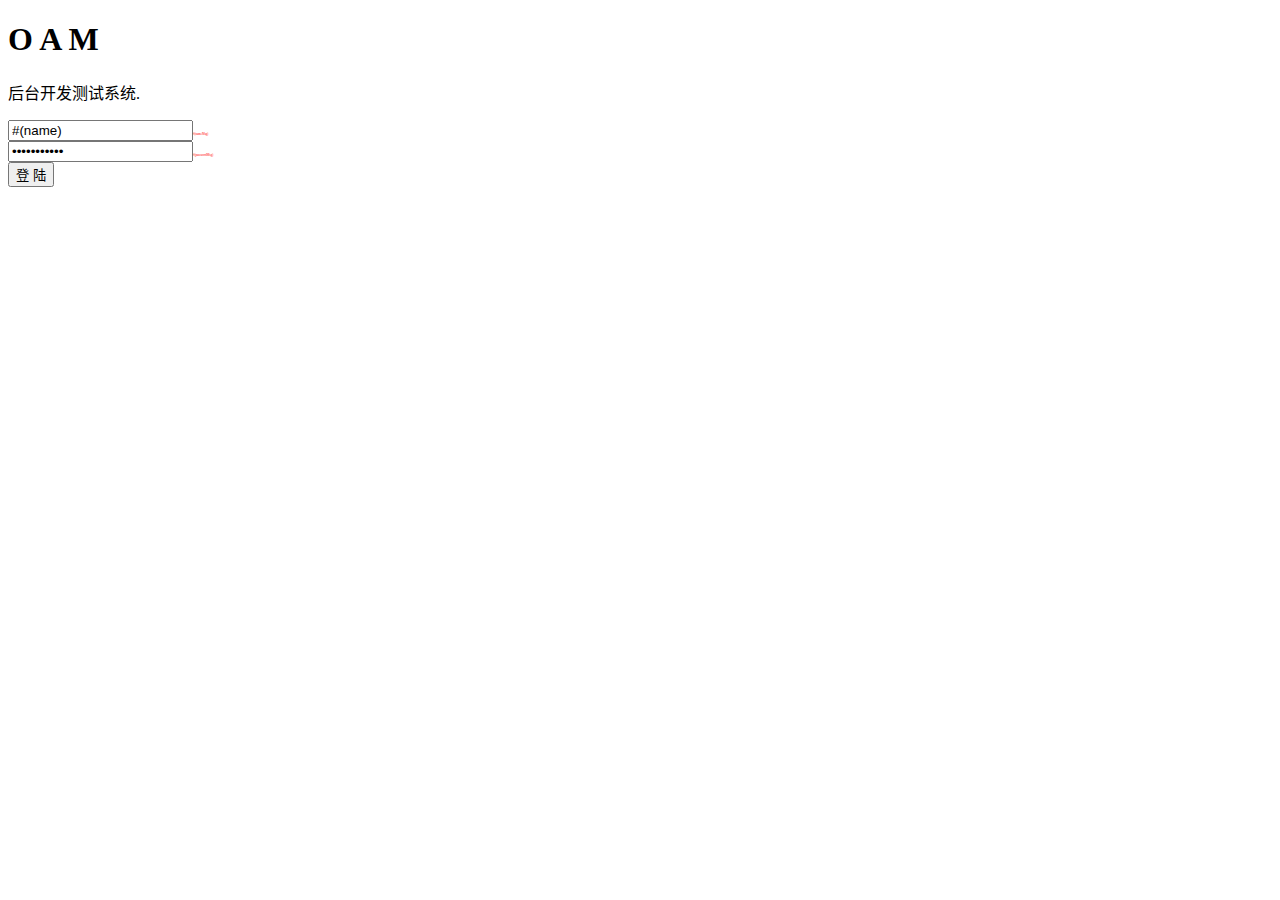
==== oam/WebRoot/html/index.html @ 74345c82 "第一次提交" ====
<!DOCTYPE html>
<html lang="zh-CN">
<meta name="viewport" content="width=device-width, initial-scale=1, maximum-scale=1, user-scalable=no">
<title>登陆丨OAM</title>
<link rel="stylesheet" href="css/style.css">
<body>

<div class="login-container">
	<h1>O A M</h1>
	
	<div class="connect">
		<p>后台开发测试系统.</p>
	</div>
	
	<form action="/login" method="post" id="loginForm">
		<div>
			<input type="text" name="name" class="name" placeholder="请输入账号" autocomplete="off" value='#(name)'/><span style="color:red;font-size:3px">#(nameMsg)</span>
		</div>
		<div>
			<input type="password" name="password" class="password" placeholder="请输入密码" oncontextmenu="return false" onpaste="return false" value='#(password)' /><span style="color:red;font-size:3px">#(passwordMsg)</span>
		</div>
		<button id="submit" type="submit">登 陆</button>
	</form>
</div>

</body>
<script src="http://www.jq22.com/jquery/1.11.1/jquery.min.js"></script>
<script src="js/common.js"></script>
<!--背景图片自动更换-->
<script src="js/supersized.3.2.7.min.js"></script>
<script src="js/supersized-init.js"></script>
<!--表单验证
<script src="js/jquery.validate.min.js?var1.14.0"></script>
-->
</html>
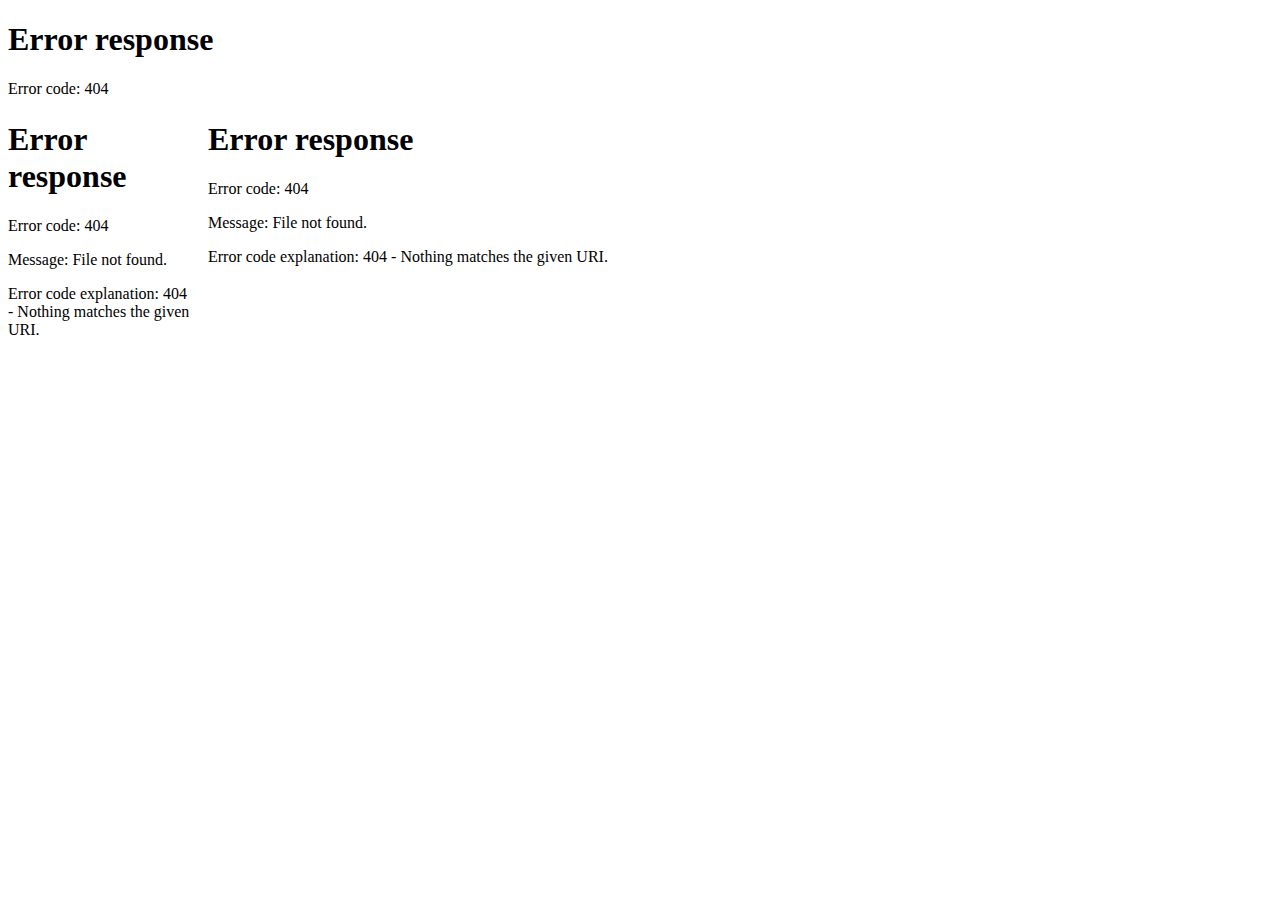
==== commit 8d5133ec: "update" ====
--- a/oam/WebRoot/html/index.html
+++ b/oam/WebRoot/html/index.html
@@ -1,35 +1,22 @@
-<!DOCTYPE html>
-<html lang="zh-CN">
-<meta name="viewport" content="width=device-width, initial-scale=1, maximum-scale=1, user-scalable=no">
-<title>登陆丨OAM</title>
-<link rel="stylesheet" href="css/style.css">
-<body>
+<!doctype html>
+<html>
+<head>
+<meta charset="utf-8">
+<meta name="author" content="order by dede58.com"/>
+<meta name="author" content="order by dede58.com"/>
+<meta http-equiv="X-UA-Compatible" content="IE=9" >
+<title>网友水墨寒分享一套原创div+css后台管理系统模板</title>
+<meta name="Keywords" content="网友水墨寒分享一套原创div+css后台管理系统模板,Jquery插件,Jquery原创,Jquery资源,Jquery特效,div+css,JquerySchool" />
+<meta name="description" content="JquerySchool是一个专门分享jquery资源、jquery插件、jquery特效的一个网站,完全开放源代码,把实际开发中应用最多、最实用的Jquery资源抽取出来再加以精心编排,让广大网友能以最短的时间、花最少的精力去真正掌握jQuery开发的知识。" />
+</head>
 
-<div class="login-container">
-	<h1>O A M</h1>
-	
-	<div class="connect">
-		<p>后台开发测试系统.</p>
-	</div>
-	
-	<form action="/login" method="post" id="loginForm">
-		<div>
-			<input type="text" name="name" class="name" placeholder="请输入账号" autocomplete="off" value='#(name)'/><span style="color:red;font-size:3px">#(nameMsg)</span>
-		</div>
-		<div>
-			<input type="password" name="password" class="password" placeholder="请输入密码" oncontextmenu="return false" onpaste="return false" value='#(password)' /><span style="color:red;font-size:3px">#(passwordMsg)</span>
-		</div>
-		<button id="submit" type="submit">登 陆</button>
-	</form>
-</div>
-
-</body>
-<script src="http://www.jq22.com/jquery/1.11.1/jquery.min.js"></script>
-<script src="js/common.js"></script>
-<!--背景图片自动更换-->
-<script src="js/supersized.3.2.7.min.js"></script>
-<script src="js/supersized-init.js"></script>
-<!--表单验证
-<script src="js/jquery.validate.min.js?var1.14.0"></script>
--->
+<frameset rows="100,*" cols="*" framespacing="0" frameborder="no" border="0">
+  <frame src="html/top.html" name="Top" scrolling="No" noresize="noresize" id="Top" title="topFrame" />
+  <frameset rows="*" cols="200,*" framespacing="2" frameborder="no" >
+  <frame src="html/left.html" name="Left" scrolling="No" noresize="noresize" id="Left" title="leftFrame" target="Main"/>
+  <frame src="html/main.html" name="Main" id="Main" title="mainFrame" />
+  </frameset>
+</frameset>
+<noframes><body>
+</body></noframes>
 </html>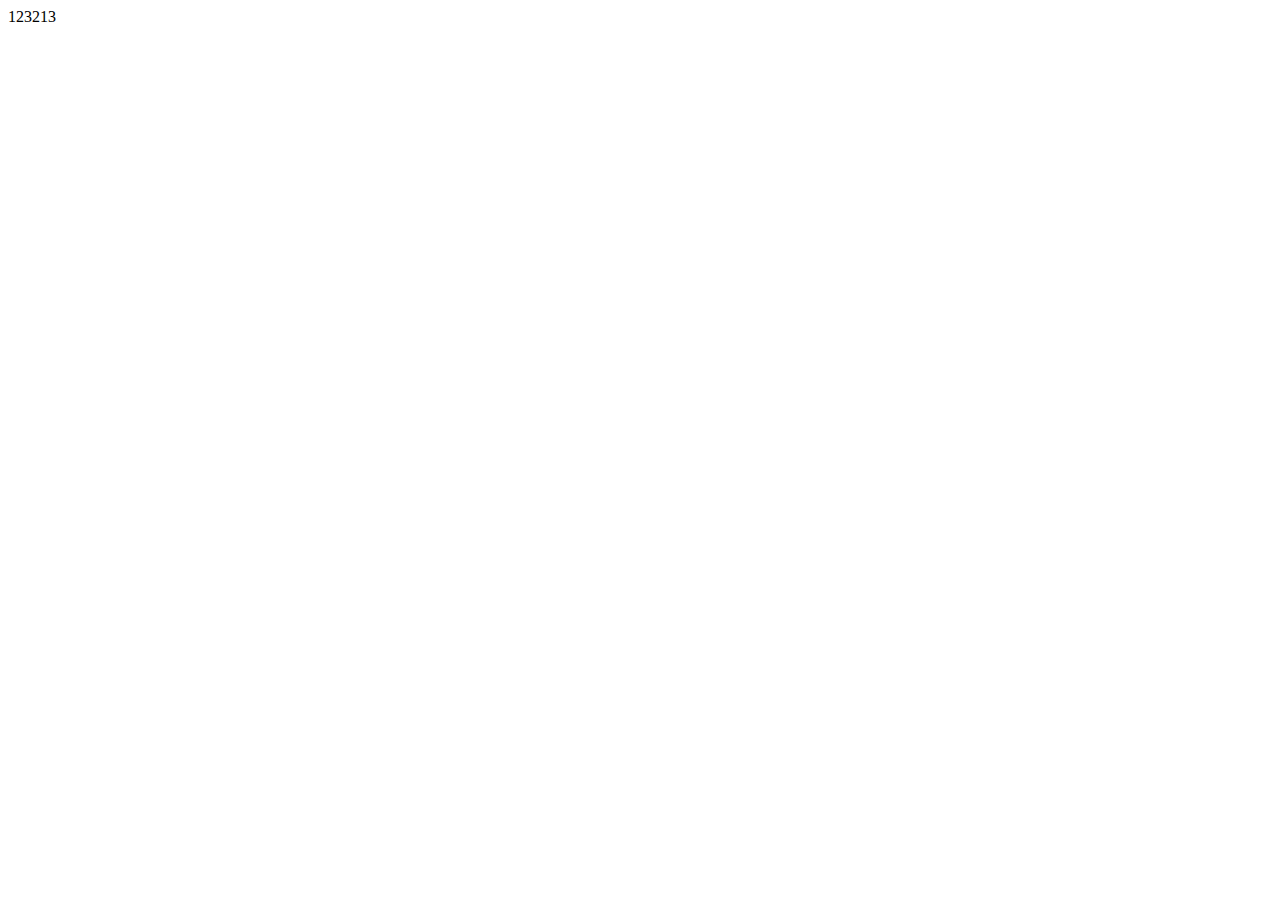
==== commit 64b619c9: "update" ====
--- a/oam/WebRoot/html/index.html
+++ b/oam/WebRoot/html/index.html
@@ -9,7 +9,7 @@
 <meta name="Keywords" content="网友水墨寒分享一套原创div+css后台管理系统模板,Jquery插件,Jquery原创,Jquery资源,Jquery特效,div+css,JquerySchool" />
 <meta name="description" content="JquerySchool是一个专门分享jquery资源、jquery插件、jquery特效的一个网站,完全开放源代码,把实际开发中应用最多、最实用的Jquery资源抽取出来再加以精心编排,让广大网友能以最短的时间、花最少的精力去真正掌握jQuery开发的知识。" />
 </head>
-
+		123213
 <frameset rows="100,*" cols="*" framespacing="0" frameborder="no" border="0">
   <frame src="html/top.html" name="Top" scrolling="No" noresize="noresize" id="Top" title="topFrame" />
   <frameset rows="*" cols="200,*" framespacing="2" frameborder="no" >
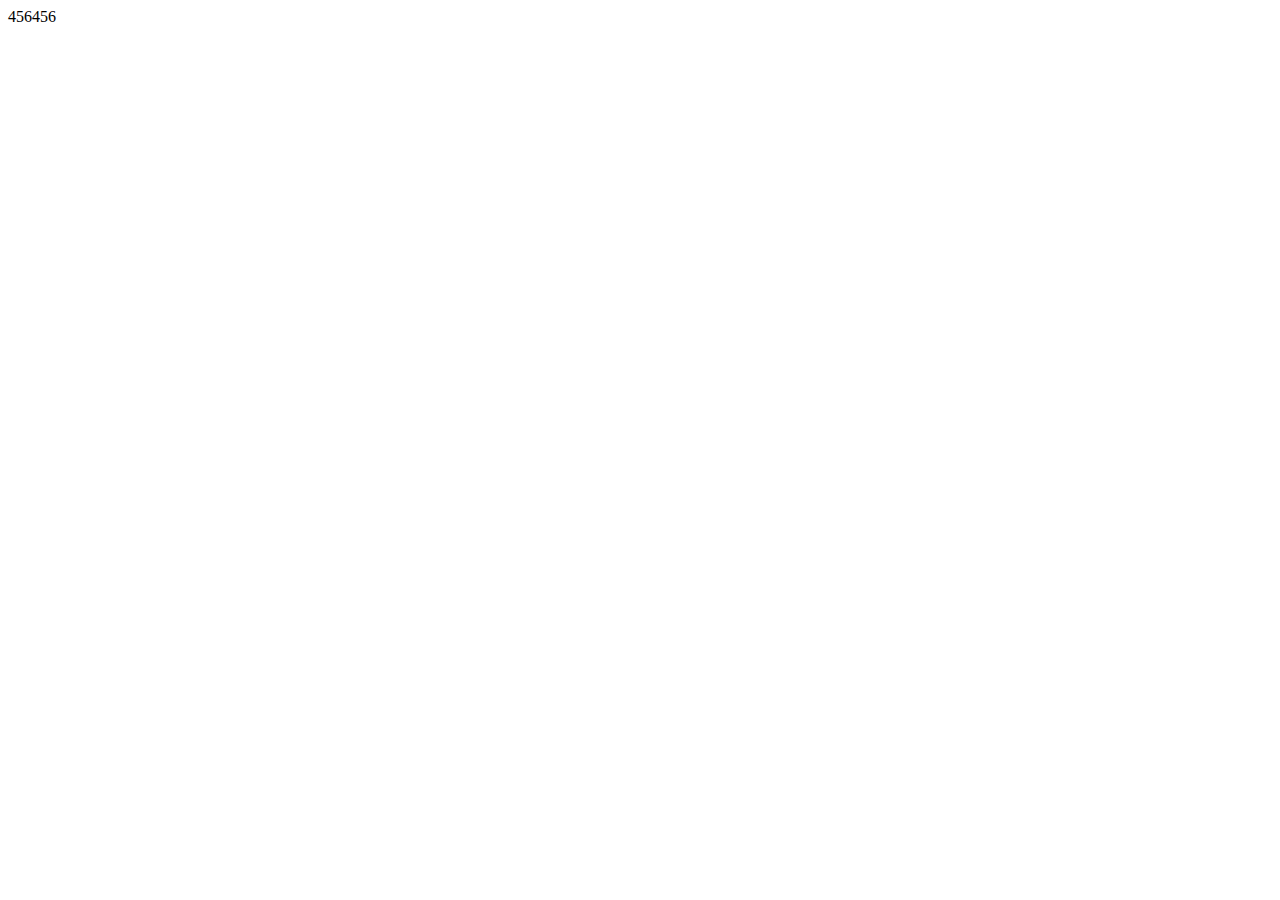
==== commit a9020f32: "update" ====
--- a/oam/WebRoot/html/index.html
+++ b/oam/WebRoot/html/index.html
@@ -9,7 +9,7 @@
 <meta name="Keywords" content="网友水墨寒分享一套原创div+css后台管理系统模板,Jquery插件,Jquery原创,Jquery资源,Jquery特效,div+css,JquerySchool" />
 <meta name="description" content="JquerySchool是一个专门分享jquery资源、jquery插件、jquery特效的一个网站,完全开放源代码,把实际开发中应用最多、最实用的Jquery资源抽取出来再加以精心编排,让广大网友能以最短的时间、花最少的精力去真正掌握jQuery开发的知识。" />
 </head>
-		123213
+		456456
 <frameset rows="100,*" cols="*" framespacing="0" frameborder="no" border="0">
   <frame src="html/top.html" name="Top" scrolling="No" noresize="noresize" id="Top" title="topFrame" />
   <frameset rows="*" cols="200,*" framespacing="2" frameborder="no" >
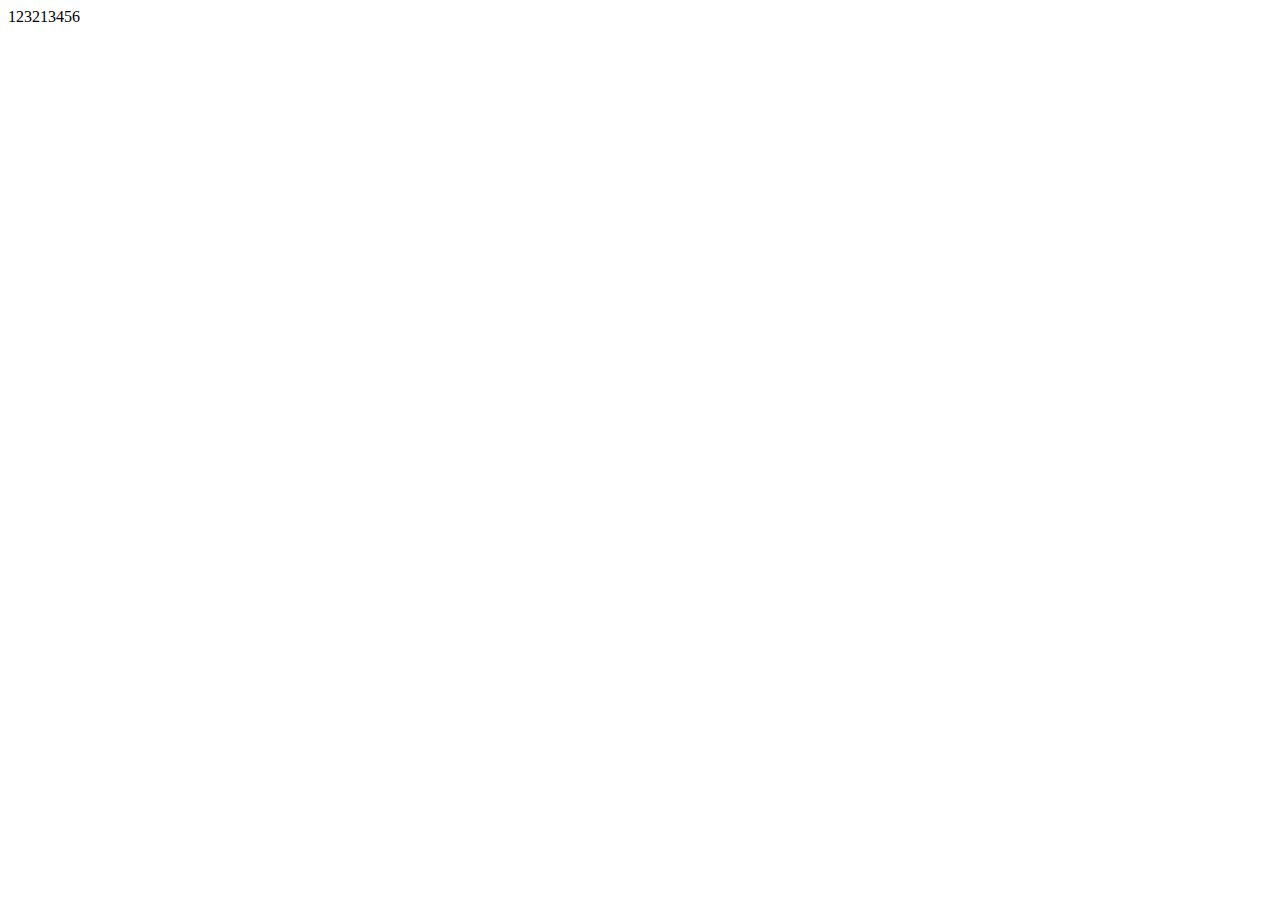
==== commit 804f22f1: "update" ====
--- a/oam/WebRoot/html/index.html
+++ b/oam/WebRoot/html/index.html
@@ -9,7 +9,7 @@
 <meta name="Keywords" content="网友水墨寒分享一套原创div+css后台管理系统模板,Jquery插件,Jquery原创,Jquery资源,Jquery特效,div+css,JquerySchool" />
 <meta name="description" content="JquerySchool是一个专门分享jquery资源、jquery插件、jquery特效的一个网站,完全开放源代码,把实际开发中应用最多、最实用的Jquery资源抽取出来再加以精心编排,让广大网友能以最短的时间、花最少的精力去真正掌握jQuery开发的知识。" />
 </head>
-		456456
+123213456
 <frameset rows="100,*" cols="*" framespacing="0" frameborder="no" border="0">
   <frame src="html/top.html" name="Top" scrolling="No" noresize="noresize" id="Top" title="topFrame" />
   <frameset rows="*" cols="200,*" framespacing="2" frameborder="no" >
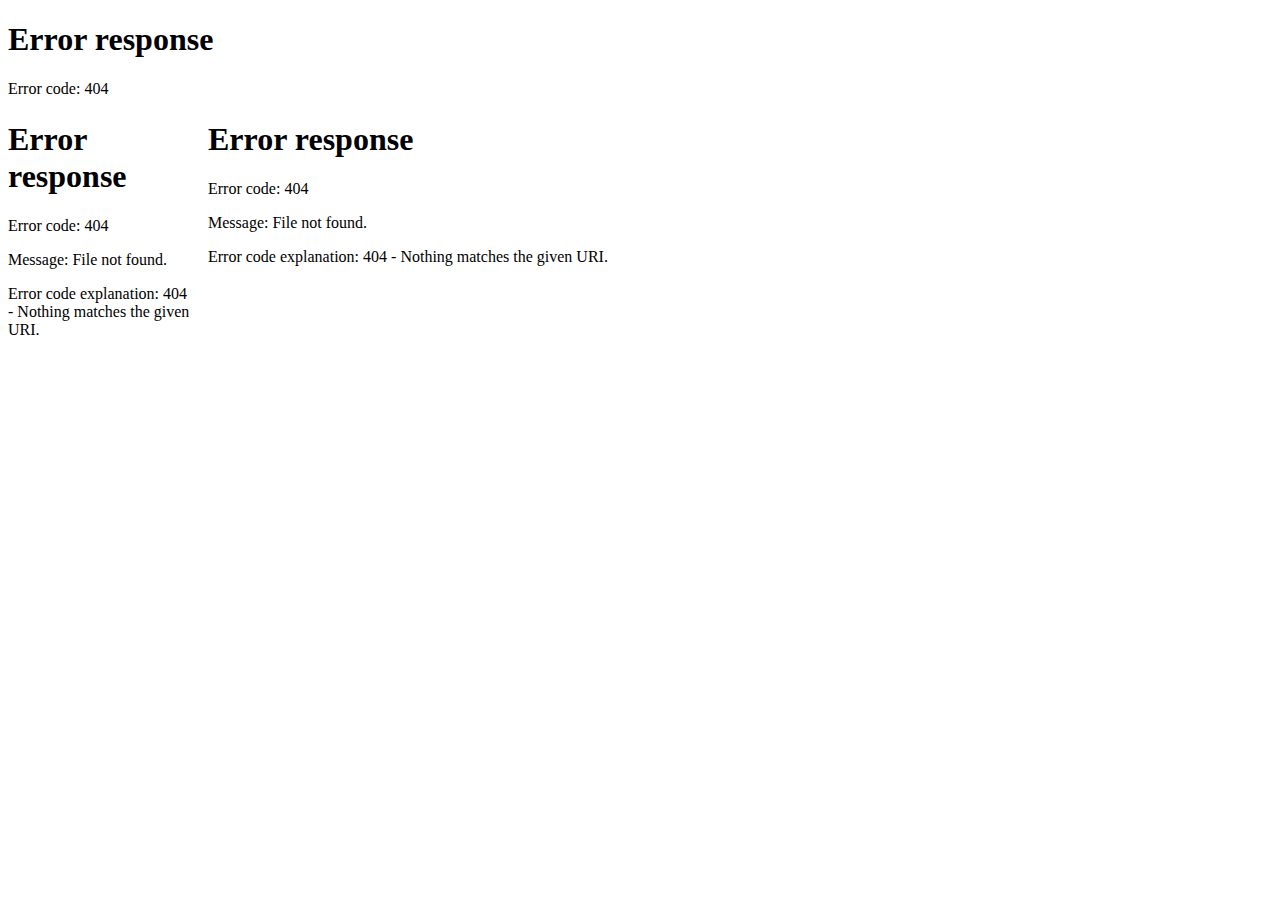
==== commit 9fdba5fb: "update" ====
--- a/oam/WebRoot/html/index.html
+++ b/oam/WebRoot/html/index.html
@@ -9,7 +9,7 @@
 <meta name="Keywords" content="网友水墨寒分享一套原创div+css后台管理系统模板,Jquery插件,Jquery原创,Jquery资源,Jquery特效,div+css,JquerySchool" />
 <meta name="description" content="JquerySchool是一个专门分享jquery资源、jquery插件、jquery特效的一个网站,完全开放源代码,把实际开发中应用最多、最实用的Jquery资源抽取出来再加以精心编排,让广大网友能以最短的时间、花最少的精力去真正掌握jQuery开发的知识。" />
 </head>
-123213456
+
 <frameset rows="100,*" cols="*" framespacing="0" frameborder="no" border="0">
   <frame src="html/top.html" name="Top" scrolling="No" noresize="noresize" id="Top" title="topFrame" />
   <frameset rows="*" cols="200,*" framespacing="2" frameborder="no" >
